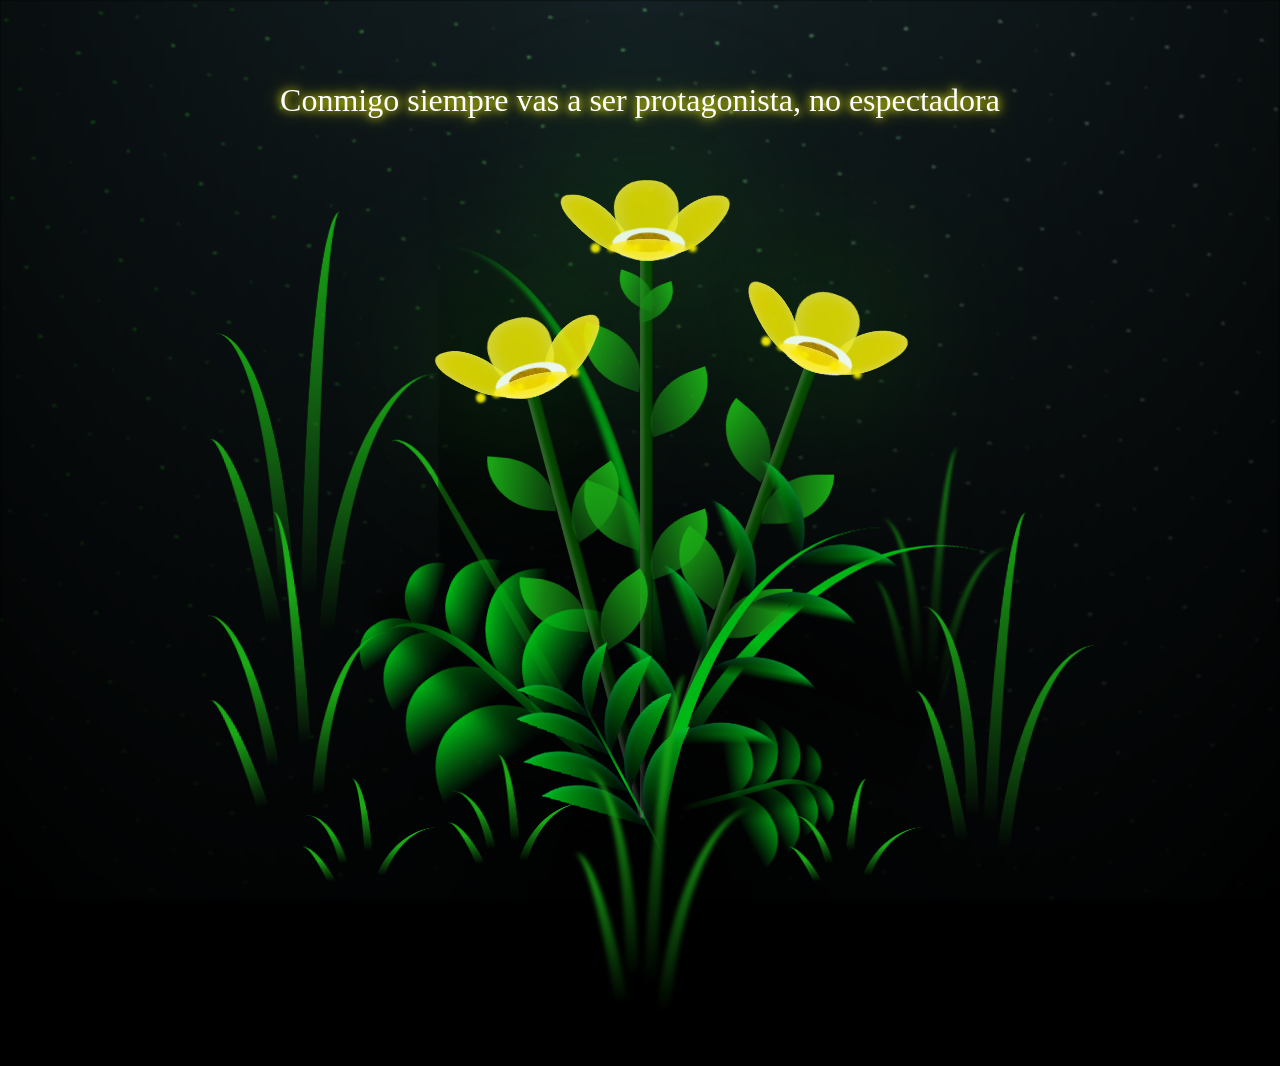
==== FLORES.html @ 196cb868 "Publica pagina de flores amarillas" ====
<!DOCTYPE html>
<html lang="en">
<head>
    <meta charset="UTF-8">
    <meta http-equiv="X-UA-Compatible" content="IE=edge">
    <meta name="viewport" content="width=device-width, initial-scale=1.0">
    <link rel="stylesheet" href="css/main.css">
    <link rel="icon" href="img/flowers.png" type="image/x-icon">
    <title>FLORES</title>
</head>

<body class="container">
    <div class="night"></div>
  <p class="flower-message">Conmigo siempre vas a ser protagonista, no espectadora</p>
    <div class="flowers">
      <div class="flower flower--1">
        <div class="flower__leafs flower__leafs--1">
          <div class="flower__leaf flower__leaf--1"></div>
          <div class="flower__leaf flower__leaf--2"></div>
          <div class="flower__leaf flower__leaf--3"></div>
          <div class="flower__leaf flower__leaf--4"></div>
          <div class="flower__white-circle"></div>
  
          <div class="flower__light flower__light--1"></div>
          <div class="flower__light flower__light--2"></div>
          <div class="flower__light flower__light--3"></div>
          <div class="flower__light flower__light--4"></div>
          <div class="flower__light flower__light--5"></div>
          <div class="flower__light flower__light--6"></div>
          <div class="flower__light flower__light--7"></div>
          <div class="flower__light flower__light--8"></div>
  
        </div>
        <div class="flower__line">
          <div class="flower__line__leaf flower__line__leaf--1"></div>
          <div class="flower__line__leaf flower__line__leaf--2"></div>
          <div class="flower__line__leaf flower__line__leaf--3"></div>
          <div class="flower__line__leaf flower__line__leaf--4"></div>
          <div class="flower__line__leaf flower__line__leaf--5"></div>
          <div class="flower__line__leaf flower__line__leaf--6"></div>
        </div>
      </div>
  
      <div class="flower flower--2">
        <div class="flower__leafs flower__leafs--2">
          <div class="flower__leaf flower__leaf--1"></div>
          <div class="flower__leaf flower__leaf--2"></div>
          <div class="flower__leaf flower__leaf--3"></div>
          <div class="flower__leaf flower__leaf--4"></div>
          <div class="flower__white-circle"></div>
  
          <div class="flower__light flower__light--1"></div>
          <div class="flower__light flower__light--2"></div>
          <div class="flower__light flower__light--3"></div>
          <div class="flower__light flower__light--4"></div>
          <div class="flower__light flower__light--5"></div>
          <div class="flower__light flower__light--6"></div>
          <div class="flower__light flower__light--7"></div>
          <div class="flower__light flower__light--8"></div>
  
        </div>
        <div class="flower__line">
          <div class="flower__line__leaf flower__line__leaf--1"></div>
          <div class="flower__line__leaf flower__line__leaf--2"></div>
          <div class="flower__line__leaf flower__line__leaf--3"></div>
          <div class="flower__line__leaf flower__line__leaf--4"></div>
        </div>
      </div>
  
      <div class="flower flower--3">
        <div class="flower__leafs flower__leafs--3">
          <div class="flower__leaf flower__leaf--1"></div>
          <div class="flower__leaf flower__leaf--2"></div>
          <div class="flower__leaf flower__leaf--3"></div>
          <div class="flower__leaf flower__leaf--4"></div>
          <div class="flower__white-circle"></div>
  
          <div class="flower__light flower__light--1"></div>
          <div class="flower__light flower__light--2"></div>
          <div class="flower__light flower__light--3"></div>
          <div class="flower__light flower__light--4"></div>
          <div class="flower__light flower__light--5"></div>
          <div class="flower__light flower__light--6"></div>
          <div class="flower__light flower__light--7"></div>
          <div class="flower__light flower__light--8"></div>
  
        </div>
        <div class="flower__line">
          <div class="flower__line__leaf flower__line__leaf--1"></div>
          <div class="flower__line__leaf flower__line__leaf--2"></div>
          <div class="flower__line__leaf flower__line__leaf--3"></div>
          <div class="flower__line__leaf flower__line__leaf--4"></div>
        </div>
      </div>
  
      <div class="grow-ans" style="--d:1.2s">
        <div class="flower__g-long">
          <div class="flower__g-long__top"></div>
          <div class="flower__g-long__bottom"></div>
        </div>
      </div>
  
      <div class="growing-grass">
        <div class="flower__grass flower__grass--1">
          <div class="flower__grass--top"></div>
          <div class="flower__grass--bottom"></div>
          <div class="flower__grass__leaf flower__grass__leaf--1"></div>
          <div class="flower__grass__leaf flower__grass__leaf--2"></div>
          <div class="flower__grass__leaf flower__grass__leaf--3"></div>
          <div class="flower__grass__leaf flower__grass__leaf--4"></div>
          <div class="flower__grass__leaf flower__grass__leaf--5"></div>
          <div class="flower__grass__leaf flower__grass__leaf--6"></div>
          <div class="flower__grass__leaf flower__grass__leaf--7"></div>
          <div class="flower__grass__leaf flower__grass__leaf--8"></div>
          <div class="flower__grass__overlay"></div>
        </div>
      </div>
  
      <div class="growing-grass">
        <div class="flower__grass flower__grass--2">
          <div class="flower__grass--top"></div>
          <div class="flower__grass--bottom"></div>
          <div class="flower__grass__leaf flower__grass__leaf--1"></div>
          <div class="flower__grass__leaf flower__grass__leaf--2"></div>
          <div class="flower__grass__leaf flower__grass__leaf--3"></div>
          <div class="flower__grass__leaf flower__grass__leaf--4"></div>
          <div class="flower__grass__leaf flower__grass__leaf--5"></div>
          <div class="flower__grass__leaf flower__grass__leaf--6"></div>
          <div class="flower__grass__leaf flower__grass__leaf--7"></div>
          <div class="flower__grass__leaf flower__grass__leaf--8"></div>
          <div class="flower__grass__overlay"></div>
        </div>
      </div>
  
      <div class="grow-ans" style="--d:2.4s">
        <div class="flower__g-right flower__g-right--1">
          <div class="leaf"></div>
        </div>
      </div>
  
      <div class="grow-ans" style="--d:2.8s">
        <div class="flower__g-right flower__g-right--2">
          <div class="leaf"></div>
        </div>
      </div>
  
      <div class="grow-ans" style="--d:2.8s">
        <div class="flower__g-front">
          <div class="flower__g-front__leaf-wrapper flower__g-front__leaf-wrapper--1">
            <div class="flower__g-front__leaf"></div>
          </div>
          <div class="flower__g-front__leaf-wrapper flower__g-front__leaf-wrapper--2">
            <div class="flower__g-front__leaf"></div>
          </div>
          <div class="flower__g-front__leaf-wrapper flower__g-front__leaf-wrapper--3">
            <div class="flower__g-front__leaf"></div>
          </div>
          <div class="flower__g-front__leaf-wrapper flower__g-front__leaf-wrapper--4">
            <div class="flower__g-front__leaf"></div>
          </div>
          <div class="flower__g-front__leaf-wrapper flower__g-front__leaf-wrapper--5">
            <div class="flower__g-front__leaf"></div>
          </div>
          <div class="flower__g-front__leaf-wrapper flower__g-front__leaf-wrapper--6">
            <div class="flower__g-front__leaf"></div>
          </div>
          <div class="flower__g-front__leaf-wrapper flower__g-front__leaf-wrapper--7">
            <div class="flower__g-front__leaf"></div>
          </div>
          <div class="flower__g-front__leaf-wrapper flower__g-front__leaf-wrapper--8">
            <div class="flower__g-front__leaf"></div>
          </div>
          <div class="flower__g-front__line"></div>
        </div>
      </div>
  
      <div class="grow-ans" style="--d:3.2s">
        <div class="flower__g-fr">
          <div class="leaf"></div>
          <div class="flower__g-fr__leaf flower__g-fr__leaf--1"></div>
          <div class="flower__g-fr__leaf flower__g-fr__leaf--2"></div>
          <div class="flower__g-fr__leaf flower__g-fr__leaf--3"></div>
          <div class="flower__g-fr__leaf flower__g-fr__leaf--4"></div>
          <div class="flower__g-fr__leaf flower__g-fr__leaf--5"></div>
          <div class="flower__g-fr__leaf flower__g-fr__leaf--6"></div>
          <div class="flower__g-fr__leaf flower__g-fr__leaf--7"></div>
          <div class="flower__g-fr__leaf flower__g-fr__leaf--8"></div>
        </div>
      </div>
  
      <div class="long-g long-g--0">
        <div class="grow-ans" style="--d:3s">
          <div class="leaf leaf--0"></div>
        </div>
        <div class="grow-ans" style="--d:2.2s">
          <div class="leaf leaf--1"></div>
        </div>
        <div class="grow-ans" style="--d:3.4s">
          <div class="leaf leaf--2"></div>
        </div>
        <div class="grow-ans" style="--d:3.6s">
          <div class="leaf leaf--3"></div>
        </div>
      </div>
  
      <div class="long-g long-g--1">
        <div class="grow-ans" style="--d:3.6s">
          <div class="leaf leaf--0"></div>
        </div>
        <div class="grow-ans" style="--d:3.8s">
          <div class="leaf leaf--1"></div>
        </div>
        <div class="grow-ans" style="--d:4s">
          <div class="leaf leaf--2"></div>
        </div>
        <div class="grow-ans" style="--d:4.2s">
          <div class="leaf leaf--3"></div>
        </div>
      </div>
  
      <div class="long-g long-g--2">
        <div class="grow-ans" style="--d:4s">
          <div class="leaf leaf--0"></div>
        </div>
        <div class="grow-ans" style="--d:4.2s">
          <div class="leaf leaf--1"></div>
        </div>
        <div class="grow-ans" style="--d:4.4s">
          <div class="leaf leaf--2"></div>
        </div>
        <div class="grow-ans" style="--d:4.6s">
          <div class="leaf leaf--3"></div>
        </div>
      </div>
  
      <div class="long-g long-g--3">
        <div class="grow-ans" style="--d:4s">
          <div class="leaf leaf--0"></div>
        </div>
        <div class="grow-ans" style="--d:4.2s">
          <div class="leaf leaf--1"></div>
        </div>
        <div class="grow-ans" style="--d:3s">
          <div class="leaf leaf--2"></div>
        </div>
        <div class="grow-ans" style="--d:3.6s">
          <div class="leaf leaf--3"></div>
        </div>
      </div>
  
      <div class="long-g long-g--4">
        <div class="grow-ans" style="--d:4s">
          <div class="leaf leaf--0"></div>
        </div>
        <div class="grow-ans" style="--d:4.2s">
          <div class="leaf leaf--1"></div>
        </div>
        <div class="grow-ans" style="--d:3s">
          <div class="leaf leaf--2"></div>
        </div>
        <div class="grow-ans" style="--d:3.6s">
          <div class="leaf leaf--3"></div>
        </div>
      </div>
  
      <div class="long-g long-g--5">
        <div class="grow-ans" style="--d:4s">
          <div class="leaf leaf--0"></div>
        </div>
        <div class="grow-ans" style="--d:4.2s">
          <div class="leaf leaf--1"></div>
        </div>
        <div class="grow-ans" style="--d:3s">
          <div class="leaf leaf--2"></div>
        </div>
        <div class="grow-ans" style="--d:3.6s">
          <div class="leaf leaf--3"></div>
        </div>
      </div>
  
      <div class="long-g long-g--6">
        <div class="grow-ans" style="--d:4.2s">
          <div class="leaf leaf--0"></div>
        </div>
        <div class="grow-ans" style="--d:4.4s">
          <div class="leaf leaf--1"></div>
        </div>
        <div class="grow-ans" style="--d:4.6s">
          <div class="leaf leaf--2"></div>
        </div>
        <div class="grow-ans" style="--d:4.8s">
          <div class="leaf leaf--3"></div>
        </div>
      </div>
  
      <div class="long-g long-g--7">
        <div class="grow-ans" style="--d:3s">
          <div class="leaf leaf--0"></div>
        </div>
        <div class="grow-ans" style="--d:3.2s">
          <div class="leaf leaf--1"></div>
        </div>
        <div class="grow-ans" style="--d:3.5s">
          <div class="leaf leaf--2"></div>
        </div>
        <div class="grow-ans" style="--d:3.6s">
          <div class="leaf leaf--3"></div>
        </div>
      </div>
    </div>

    <script src="main.js"></script>


  </body>
</html>
---- css/main.css ----
*,
*::after,
*::before {
  padding: 0;
  margin: 0;
  box-sizing: border-box;
}

:root {
  --dark-color: #000;
}

body {
  display: flex;
  align-items: flex-end;
  justify-content: center;
  min-height: 100vh;
  background-color: var(--dark-color);
  overflow: hidden;
  perspective: 1000px;
}

.flower-message {
  position: fixed;
  top: clamp(2rem, 10vh, 5rem);
  left: 50%;
  z-index: 20;
  width: min(92vw, 900px);
  margin: 0;
  transform: translateX(-50%);
  color: #fff;
  font-family: Georgia, serif;
  font-size: clamp(1rem, 2.6vw, 2rem);
  line-height: 1.25;
  text-align: center;
  text-shadow: 0 0 8px #fbff00, 0 0 18px rgba(251, 255, 0, 0.7);
}

.night {
  position: fixed;
  left: 50%;
  top: 0;
  transform: translateX(-50%);
  width: 100%;
  height: 100%;
  filter: blur(0.1vmin);
  background-image: radial-gradient(ellipse at top, transparent 0%, var(--dark-color)), 
  radial-gradient(ellipse at bottom, var(--dark-color), rgba(145, 233, 255, 0.2)), 
  repeating-linear-gradient(220deg, rgb(0, 0, 0) 0px, rgb(0, 0, 0) 19px, transparent 19px, 
  transparent 22px), repeating-linear-gradient(189deg, rgb(0, 0, 0) 0px, rgb(0, 0, 0) 19px, 
  transparent 19px, transparent 22px), repeating-linear-gradient(148deg, rgb(0, 0, 0) 0px, 
  rgb(0, 0, 0) 19px, transparent 19px, transparent 22px), linear-gradient(90deg, rgb(21, 255, 0), 
  rgb(240, 240, 240));
}

.flowers {
  position: relative;
  transform: scale(0.9);
}

.flower {
  position: absolute;
  bottom: 10vmin;
  transform-origin: bottom center;
  z-index: 10;
  --fl-speed: 0.8s;
}
.flower--1 {
  -webkit-animation: moving-flower-1 4s linear infinite;
          animation: moving-flower-1 4s linear infinite;
}
.flower--1 .flower__line {
  height: 70vmin;
  -webkit-animation-delay: 0.3s;
          animation-delay: 0.3s;
}
.flower--1 .flower__line__leaf--1 {
  -webkit-animation: blooming-leaf-right var(--fl-speed) 1.6s backwards;
          animation: blooming-leaf-right var(--fl-speed) 1.6s backwards;
}
.flower--1 .flower__line__leaf--2 {
  -webkit-animation: blooming-leaf-right var(--fl-speed) 1.4s backwards;
          animation: blooming-leaf-right var(--fl-speed) 1.4s backwards;
}
.flower--1 .flower__line__leaf--3 {
  -webkit-animation: blooming-leaf-left var(--fl-speed) 1.2s backwards;
          animation: blooming-leaf-left var(--fl-speed) 1.2s backwards;
}
.flower--1 .flower__line__leaf--4 {
  -webkit-animation: blooming-leaf-left var(--fl-speed) 1s backwards;
          animation: blooming-leaf-left var(--fl-speed) 1s backwards;
}
.flower--1 .flower__line__leaf--5 {
  -webkit-animation: blooming-leaf-right var(--fl-speed) 1.8s backwards;
          animation: blooming-leaf-right var(--fl-speed) 1.8s backwards;
}
.flower--1 .flower__line__leaf--6 {
  -webkit-animation: blooming-leaf-left var(--fl-speed) 2s backwards;
          animation: blooming-leaf-left var(--fl-speed) 2s backwards;
}
.flower--2 {
  left: 50%;
  transform: rotate(20deg);
  -webkit-animation: moving-flower-2 4s linear infinite;
          animation: moving-flower-2 4s linear infinite;
}
.flower--2 .flower__line {
  height: 60vmin;
  -webkit-animation-delay: 0.6s;
          animation-delay: 0.6s;
}
.flower--2 .flower__line__leaf--1 {
  -webkit-animation: blooming-leaf-right var(--fl-speed) 1.9s backwards;
          animation: blooming-leaf-right var(--fl-speed) 1.9s backwards;
}
.flower--2 .flower__line__leaf--2 {
  -webkit-animation: blooming-leaf-right var(--fl-speed) 1.7s backwards;
          animation: blooming-leaf-right var(--fl-speed) 1.7s backwards;
}
.flower--2 .flower__line__leaf--3 {
  -webkit-animation: blooming-leaf-left var(--fl-speed) 1.5s backwards;
          animation: blooming-leaf-left var(--fl-speed) 1.5s backwards;
}
.flower--2 .flower__line__leaf--4 {
  -webkit-animation: blooming-leaf-left var(--fl-speed) 1.3s backwards;
          animation: blooming-leaf-left var(--fl-speed) 1.3s backwards;
}
.flower--3 {
  left: 50%;
  transform: rotate(-15deg);
  -webkit-animation: moving-flower-3 4s linear infinite;
          animation: moving-flower-3 4s linear infinite;
}
.flower--3 .flower__line {
  -webkit-animation-delay: 0.9s;
          animation-delay: 0.9s;
}
.flower--3 .flower__line__leaf--1 {
  -webkit-animation: blooming-leaf-right var(--fl-speed) 2.5s backwards;
          animation: blooming-leaf-right var(--fl-speed) 2.5s backwards;
}
.flower--3 .flower__line__leaf--2 {
  -webkit-animation: blooming-leaf-right var(--fl-speed) 2.3s backwards;
          animation: blooming-leaf-right var(--fl-speed) 2.3s backwards;
}
.flower--3 .flower__line__leaf--3 {
  -webkit-animation: blooming-leaf-left var(--fl-speed) 2.1s backwards;
          animation: blooming-leaf-left var(--fl-speed) 2.1s backwards;
}
.flower--3 .flower__line__leaf--4 {
  -webkit-animation: blooming-leaf-left var(--fl-speed) 1.9s backwards;
          animation: blooming-leaf-left var(--fl-speed) 1.9s backwards;
}
.flower__leafs {
  position: relative;
  -webkit-animation: blooming-flower 2s backwards;
          animation: blooming-flower 2s backwards;
}
.flower__leafs--1 {
  -webkit-animation-delay: 1.1s;
          animation-delay: 1.1s;
}
.flower__leafs--2 {
  -webkit-animation-delay: 1.4s;
          animation-delay: 1.4s;
}
.flower__leafs--3 {
  -webkit-animation-delay: 1.7s;
          animation-delay: 1.7s;
}
.flower__leafs::after {
  content: "";
  position: absolute;
  left: 0;
  top: 0;
  transform: translate(-50%, -100%);
  width: 8vmin;
  height: 8vmin;
  background-color: #1aaa15;
  filter: blur(10vmin);
}
.flower__leaf {
  position: absolute;
  bottom: 0;
  left: 50%;
  width: 8vmin;
  height: 11vmin;
  border-radius: 51% 49% 47% 53%/44% 45% 55% 69%;
  background-color: #1aaa15;
  background-image: linear-gradient(to top, #fce700, #fce700);
  transform-origin: bottom center;
  opacity: 0.9;
  box-shadow: inset 0 0 2vmin rgba(255, 255, 255, 0.5);
}
.flower__leaf--1 {
  transform: translate(-10%, 1%) rotateY(40deg) rotateX(-50deg);
}
.flower__leaf--2 {
  transform: translate(-50%, -4%) rotateX(40deg);
}
.flower__leaf--3 {
  transform: translate(-90%, 0%) rotateY(45deg) rotateX(50deg);
}
.flower__leaf--4 {
  width: 8vmin;
  height: 8vmin;
  transform-origin: bottom left;
  border-radius: 4vmin 10vmin 4vmin 4vmin;
  transform: translate(0%, 18%) rotateX(70deg) rotate(-43deg);
  background-image: linear-gradient(to top, #fce700, #fce700);
  z-index: 1;
  opacity: 0.8;
}
.flower__white-circle {
  position: absolute;
  left: -3.5vmin;
  top: -3vmin;
  width: 9vmin;
  height: 4vmin;
  border-radius: 50%;
  background-color: #ffffff;
}
.flower__white-circle::after {
  content: "";
  position: absolute;
  left: 50%;
  top: 45%;
  transform: translate(-50%, -50%);
  width: 60%;
  height: 60%;
  border-radius: inherit;
  background-image: repeating-linear-gradient(135deg, rgba(0, 0, 0, 0.03) 0px, 
  rgba(0, 0, 0, 0.03) 1px, transparent 1px, transparent 12px), repeating-linear-gradient(45deg, 
  rgba(0, 0, 0, 0.03) 0px, rgba(0, 0, 0, 0.03) 1px, transparent 1px, transparent 12px), 
  repeating-linear-gradient(67.5deg, rgba(0, 0, 0, 0.03) 0px, rgba(0, 0, 0, 0.03) 1px, 
  transparent 1px, transparent 12px), repeating-linear-gradient(135deg, rgba(0, 0, 0, 0.03) 0px, 
  rgba(0, 0, 0, 0.03) 1px, transparent 1px, transparent 12px), repeating-linear-gradient(45deg, 
  rgba(0, 0, 0, 0.03) 0px, rgba(0, 0, 0, 0.03) 1px, transparent 1px, transparent 12px), 
  repeating-linear-gradient(112.5deg, rgba(0, 0, 0, 0.03) 0px, rgba(0, 0, 0, 0.03) 1px, 
  transparent 1px, transparent 12px), repeating-linear-gradient(112.5deg, rgba(0, 0, 0, 0.03) 0px, 
  rgba(0, 0, 0, 0.03) 1px, transparent 1px, transparent 12px), repeating-linear-gradient(45deg, 
  rgba(0, 0, 0, 0.03) 0px, rgba(0, 0, 0, 0.03) 1px, transparent 1px, transparent 12px), 
  repeating-linear-gradient(22.5deg, rgba(0, 0, 0, 0.03) 0px, rgba(0, 0, 0, 0.03) 1px, 
  transparent 1px, transparent 12px), repeating-linear-gradient(45deg, rgba(0, 0, 0, 0.03) 0px, 
  rgba(0, 0, 0, 0.03) 1px, transparent 1px, transparent 12px), repeating-linear-gradient(22.5deg, 
  rgba(0, 0, 0, 0.03) 0px, rgba(0, 0, 0, 0.03) 1px, transparent 1px, transparent 12px), 
  repeating-linear-gradient(135deg, rgba(0, 0, 0, 0.03) 0px, rgba(0, 0, 0, 0.03) 1px, 
  transparent 1px, transparent 12px), repeating-linear-gradient(157.5deg, rgba(0, 0, 0, 0.03) 0px, 
  rgba(0, 0, 0, 0.03) 1px, transparent 1px, transparent 12px), repeating-linear-gradient(67.5deg, 
  rgba(0, 0, 0, 0.03) 0px, rgba(0, 0, 0, 0.03) 1px, transparent 1px, transparent 12px), 
  repeating-linear-gradient(67.5deg, rgba(0, 0, 0, 0.03) 0px, rgba(0, 0, 0, 0.03) 1px, 
  transparent 1px, transparent 12px), linear-gradient(90deg, rgb(190, 133, 0), rgb(190, 133, 0));
}
.flower__line {
  height: 55vmin;
  width: 1.5vmin;
  background-image: linear-gradient(to left, rgba(0, 0, 0, 0.2), transparent, 
  rgba(255, 255, 255, 0.2)), linear-gradient(to top, transparent 10%, #064600, #064600);
  box-shadow: inset 0 0 2px rgba(0, 0, 0, 0.5);
  -webkit-animation: grow-flower-tree 4s backwards;
          animation: grow-flower-tree 4s backwards;
}
.flower__line__leaf {
  --w: 7vmin;
  --h: calc(var(--w) + 2vmin);
  position: absolute;
  top: 20%;
  left: 90%;
  width: var(--w);
  height: var(--h);
  border-top-right-radius: var(--h);
  border-bottom-left-radius: var(--h);
  background-image: linear-gradient(to top, rgba(20, 122, 20, 0.4), #1aaa15);
}
.flower__line__leaf--1 {
  transform: rotate(70deg) rotateY(30deg);
}
.flower__line__leaf--2 {
  top: 45%;
  transform: rotate(70deg) rotateY(30deg);
}
.flower__line__leaf--3, .flower__line__leaf--4, .flower__line__leaf--6 {
  border-top-right-radius: 0;
  border-bottom-left-radius: 0;
  border-top-left-radius: var(--h);
  border-bottom-right-radius: var(--h);
  left: -460%;
  top: 12%;
  transform: rotate(-70deg) rotateY(30deg);
}
.flower__line__leaf--4 {
  top: 40%;
}
.flower__line__leaf--5 {
  top: 0;
  transform-origin: left;
  transform: rotate(70deg) rotateY(30deg) scale(0.6);
}
.flower__line__leaf--6 {
  top: -2%;
  left: -450%;
  transform-origin: right;
  transform: rotate(-70deg) rotateY(30deg) scale(0.6);
}
.flower__light {
  position: absolute;
  bottom: 0vmin;
  width: 1vmin;
  height: 1vmin;
  background-color: rgb(255, 251, 0);
  border-radius: 50%;
  filter: blur(0.2vmin);
  -webkit-animation: light-ans 4s linear infinite backwards;
          animation: light-ans 4s linear infinite backwards;
}
.flower__light:nth-child(odd) {
  background-color: #fce700;
}
.flower__light--1 {
  left: -2vmin;
  -webkit-animation-delay: 1s;
          animation-delay: 1s;
}
.flower__light--2 {
  left: 3vmin;
  -webkit-animation-delay: 0.5s;
          animation-delay: 0.5s;
}
.flower__light--3 {
  left: -6vmin;
  -webkit-animation-delay: 0.3s;
          animation-delay: 0.3s;
}
.flower__light--4 {
  left: 6vmin;
  -webkit-animation-delay: 0.9s;
          animation-delay: 0.9s;
}
.flower__light--5 {
  left: -1vmin;
  -webkit-animation-delay: 1.5s;
          animation-delay: 1.5s;
}
.flower__light--6 {
  left: -4vmin;
  -webkit-animation-delay: 3s;
          animation-delay: 3s;
}
.flower__light--7 {
  left: 3vmin;
  -webkit-animation-delay: 2s;
          animation-delay: 2s;
}
.flower__light--8 {
  left: -6vmin;
  -webkit-animation-delay: 3.5s;
          animation-delay: 3.5s;
}
.flower__grass {
  --c: #00b815;
  --line-w: 1.5vmin;
  position: absolute;
  bottom: 12vmin;
  left: -7vmin;
  display: flex;
  flex-direction: column;
  align-items: flex-end;
  z-index: 20;
  transform-origin: bottom center;
  transform: rotate(-48deg) rotateY(40deg);
}
.flower__grass--1 {
  -webkit-animation: moving-grass 2s linear infinite;
          animation: moving-grass 2s linear infinite;
}
.flower__grass--2 {
  left: 2vmin;
  bottom: 10vmin;
  transform: scale(0.5) rotate(75deg) rotateX(10deg) rotateY(-200deg);
  opacity: 0.8;
  z-index: 0;
  -webkit-animation: moving-grass--2 1.5s linear infinite;
          animation: moving-grass--2 1.5s linear infinite;
}
.flower__grass--top {
  width: 7vmin;
  height: 10vmin;
  border-top-right-radius: 100%;
  border-right: var(--line-w) solid var(--c);
  transform-origin: bottom center;
  transform: rotate(-2deg);
}
.flower__grass--bottom {
  margin-top: -2px;
  width: var(--line-w);
  height: 25vmin;
  background-image: linear-gradient(to top, transparent, var(--c));
}
.flower__grass__leaf {
  --size: 10vmin;
  position: absolute;
  width: calc(var(--size) * 2.1);
  height: var(--size);
  border-top-left-radius: var(--size);
  border-top-right-radius: var(--size);
  background-image: linear-gradient(to top, transparent, transparent 30%, var(--c));
  z-index: 100;
}
.flower__grass__leaf--1 {
  top: -6%;
  left: 30%;
  --size: 6vmin;
  transform: rotate(-20deg);
  -webkit-animation: growing-grass-ans--1 2s 2.6s backwards;
          animation: growing-grass-ans--1 2s 2.6s backwards;
}
@-webkit-keyframes growing-grass-ans--1 {
  0% {
    transform-origin: bottom left;
    transform: rotate(-20deg) scale(0);
  }
}
@keyframes growing-grass-ans--1 {
  0% {
    transform-origin: bottom left;
    transform: rotate(-20deg) scale(0);
  }
}
.flower__grass__leaf--2 {
  top: -5%;
  left: -110%;
  --size: 6vmin;
  transform: rotate(10deg);
  -webkit-animation: growing-grass-ans--2 2s 2.4s linear backwards;
          animation: growing-grass-ans--2 2s 2.4s linear backwards;
}
@-webkit-keyframes growing-grass-ans--2 {
  0% {
    transform-origin: bottom right;
    transform: rotate(10deg) scale(0);
  }
}
@keyframes growing-grass-ans--2 {
  0% {
    transform-origin: bottom right;
    transform: rotate(10deg) scale(0);
  }
}
.flower__grass__leaf--3 {
  top: 5%;
  left: 60%;
  --size: 8vmin;
  transform: rotate(-18deg) rotateX(-20deg);
  -webkit-animation: growing-grass-ans--3 2s 2.2s linear backwards;
          animation: growing-grass-ans--3 2s 2.2s linear backwards;
}
@-webkit-keyframes growing-grass-ans--3 {
  0% {
    transform-origin: bottom left;
    transform: rotate(-18deg) rotateX(-20deg) scale(0);
  }
}
@keyframes growing-grass-ans--3 {
  0% {
    transform-origin: bottom left;
    transform: rotate(-18deg) rotateX(-20deg) scale(0);
  }
}
.flower__grass__leaf--4 {
  top: 6%;
  left: -135%;
  --size: 8vmin;
  transform: rotate(2deg);
  -webkit-animation: growing-grass-ans--4 2s 2s linear backwards;
          animation: growing-grass-ans--4 2s 2s linear backwards;
}
@-webkit-keyframes growing-grass-ans--4 {
  0% {
    transform-origin: bottom right;
    transform: rotate(2deg) scale(0);
  }
}
@keyframes growing-grass-ans--4 {
  0% {
    transform-origin: bottom right;
    transform: rotate(2deg) scale(0);
  }
}
.flower__grass__leaf--5 {
  top: 20%;
  left: 60%;
  --size: 10vmin;
  transform: rotate(-24deg) rotateX(-20deg);
  -webkit-animation: growing-grass-ans--5 2s 1.8s linear backwards;
          animation: growing-grass-ans--5 2s 1.8s linear backwards;
}
@-webkit-keyframes growing-grass-ans--5 {
  0% {
    transform-origin: bottom left;
    transform: rotate(-24deg) rotateX(-20deg) scale(0);
  }
}
@keyframes growing-grass-ans--5 {
  0% {
    transform-origin: bottom left;
    transform: rotate(-24deg) rotateX(-20deg) scale(0);
  }
}
.flower__grass__leaf--6 {
  top: 22%;
  left: -180%;
  --size: 10vmin;
  transform: rotate(10deg);
  -webkit-animation: growing-grass-ans--6 2s 1.6s linear backwards;
          animation: growing-grass-ans--6 2s 1.6s linear backwards;
}
@-webkit-keyframes growing-grass-ans--6 {
  0% {
    transform-origin: bottom right;
    transform: rotate(10deg) scale(0);
  }
}
@keyframes growing-grass-ans--6 {
  0% {
    transform-origin: bottom right;
    transform: rotate(10deg) scale(0);
  }
}
.flower__grass__leaf--7 {
  top: 39%;
  left: 70%;
  --size: 10vmin;
  transform: rotate(-10deg);
  -webkit-animation: growing-grass-ans--7 2s 1.4s linear backwards;
          animation: growing-grass-ans--7 2s 1.4s linear backwards;
}
@-webkit-keyframes growing-grass-ans--7 {
  0% {
    transform-origin: bottom left;
    transform: rotate(-10deg) scale(0);
  }
}
@keyframes growing-grass-ans--7 {
  0% {
    transform-origin: bottom left;
    transform: rotate(-10deg) scale(0);
  }
}
.flower__grass__leaf--8 {
  top: 40%;
  left: -215%;
  --size: 11vmin;
  transform: rotate(10deg);
  -webkit-animation: growing-grass-ans--8 2s 1.2s linear backwards;
          animation: growing-grass-ans--8 2s 1.2s linear backwards;
}
@-webkit-keyframes growing-grass-ans--8 {
  0% {
    transform-origin: bottom right;
    transform: rotate(10deg) scale(0);
  }
}
@keyframes growing-grass-ans--8 {
  0% {
    transform-origin: bottom right;
    transform: rotate(10deg) scale(0);
  }
}
.flower__grass__overlay {
  position: absolute;
  top: -10%;
  right: 0%;
  width: 100%;
  height: 100%;
  background-color: rgba(0, 0, 0, 0.6);
  filter: blur(1.5vmin);
  z-index: 100;
}
.flower__g-long {
  --w: 2vmin;
  --h: 6vmin;
  --c: #1aaa15;
  position: absolute;
  bottom: 10vmin;
  left: -3vmin;
  transform-origin: bottom center;
  transform: rotate(-30deg) rotateY(-20deg);
  display: flex;
  flex-direction: column;
  align-items: flex-end;
  -webkit-animation: flower-g-long-ans 3s linear infinite;
          animation: flower-g-long-ans 3s linear infinite;
}
@-webkit-keyframes flower-g-long-ans {
  0%, 100% {
    transform: rotate(-30deg) rotateY(-20deg);
  }
  50% {
    transform: rotate(-32deg) rotateY(-20deg);
  }
}
@keyframes flower-g-long-ans {
  0%, 100% {
    transform: rotate(-30deg) rotateY(-20deg);
  }
  50% {
    transform: rotate(-32deg) rotateY(-20deg);
  }
}
.flower__g-long__top {
  top: calc(var(--h) * -1);
  width: calc(var(--w) + 1vmin);
  height: var(--h);
  border-top-right-radius: 100%;
  border-right: 0.7vmin solid var(--c);
  transform: translate(-0.7vmin, 1vmin);
}
.flower__g-long__bottom {
  width: var(--w);
  height: 50vmin;
  transform-origin: bottom center;
  background-image: linear-gradient(to top, transparent 30%, var(--c));
  box-shadow: inset 0 0 2px rgba(0, 0, 0, 0.5);
  -webkit-clip-path: polygon(35% 0, 65% 1%, 100% 100%, 0% 100%);
          clip-path: polygon(35% 0, 65% 1%, 100% 100%, 0% 100%);
}
.flower__g-right {
  position: absolute;
  bottom: 6vmin;
  left: -2vmin;
  transform-origin: bottom left;
  transform: rotate(20deg);
}
.flower__g-right .leaf {
  width: 30vmin;
  height: 50vmin;
  border-top-left-radius: 100%;
  border-left: 2vmin solid #00b815;
  background-image: linear-gradient(to bottom, transparent, var(--dark-color) 60%);
  -webkit-mask-image: linear-gradient(to top, transparent 30%, #00b815 60%);
}
.flower__g-right--1 {
  -webkit-animation: flower-g-right-ans 2.5s linear infinite;
          animation: flower-g-right-ans 2.5s linear infinite;
}
.flower__g-right--2 {
  left: 5vmin;
  transform: rotateY(-180deg);
  -webkit-animation: flower-g-right-ans--2 3s linear infinite;
          animation: flower-g-right-ans--2 3s linear infinite;
}
.flower__g-right--2 .leaf {
  height: 75vmin;
  filter: blur(0.3vmin);
  opacity: 0.8;
}
@-webkit-keyframes flower-g-right-ans {
  0%, 100% {
    transform: rotate(20deg);
  }
  50% {
    transform: rotate(24deg) rotateX(-20deg);
  }
}
@keyframes flower-g-right-ans {
  0%, 100% {
    transform: rotate(20deg);
  }
  50% {
    transform: rotate(24deg) rotateX(-20deg);
  }
}
@-webkit-keyframes flower-g-right-ans--2 {
  0%, 100% {
    transform: rotateY(-180deg) rotate(0deg) rotateX(-20deg);
  }
  50% {
    transform: rotateY(-180deg) rotate(6deg) rotateX(-20deg);
  }
}
@keyframes flower-g-right-ans--2 {
  0%, 100% {
    transform: rotateY(-180deg) rotate(0deg) rotateX(-20deg);
  }
  50% {
    transform: rotateY(-180deg) rotate(6deg) rotateX(-20deg);
  }
}
.flower__g-front {
  position: absolute;
  bottom: 6vmin;
  left: 2.5vmin;
  z-index: 100;
  transform-origin: bottom center;
  transform: rotate(-28deg) rotateY(30deg) scale(1.04);
  -webkit-animation: flower__g-front-ans 2s linear infinite;
          animation: flower__g-front-ans 2s linear infinite;
}
@-webkit-keyframes flower__g-front-ans {
  0%, 100% {
    transform: rotate(-28deg) rotateY(30deg) scale(1.04);
  }
  50% {
    transform: rotate(-35deg) rotateY(40deg) scale(1.04);
  }
}
@keyframes flower__g-front-ans {
  0%, 100% {
    transform: rotate(-28deg) rotateY(30deg) scale(1.04);
  }
  50% {
    transform: rotate(-35deg) rotateY(40deg) scale(1.04);
  }
}
.flower__g-front__line {
  width: 0.3vmin;
  height: 20vmin;
  background-image: linear-gradient(to top, transparent, #00b815, transparent 100%);
  position: relative;
}
.flower__g-front__leaf-wrapper {
  position: absolute;
  top: 0;
  left: 0;
  transform-origin: bottom left;
  transform: rotate(10deg);
}
.flower__g-front__leaf-wrapper:nth-child(even) {
  left: 0vmin;
  transform: rotateY(-180deg) rotate(5deg);
  -webkit-animation: flower__g-front__leaf-left-ans 1s ease-in backwards;
          animation: flower__g-front__leaf-left-ans 1s ease-in backwards;
}
.flower__g-front__leaf-wrapper:nth-child(odd) {
  -webkit-animation: flower__g-front__leaf-ans 1s ease-in backwards;
          animation: flower__g-front__leaf-ans 1s ease-in backwards;
}
.flower__g-front__leaf-wrapper--1 {
  top: -8vmin;
  transform: scale(0.7);
  -webkit-animation: flower__g-front__leaf-ans 1s 5.5s ease-in backwards !important;
          animation: flower__g-front__leaf-ans 1s 5.5s ease-in backwards !important;
}
.flower__g-front__leaf-wrapper--2 {
  top: -8vmin;
  transform: rotateY(-180deg) scale(0.7) !important;
  -webkit-animation: flower__g-front__leaf-left-ans-2 1s 4.6s ease-in backwards !important;
          animation: flower__g-front__leaf-left-ans-2 1s 4.6s ease-in backwards !important;
}
.flower__g-front__leaf-wrapper--3 {
  top: -3vmin;
  -webkit-animation: flower__g-front__leaf-ans 1s 4.6s ease-in backwards;
          animation: flower__g-front__leaf-ans 1s 4.6s ease-in backwards;
}
.flower__g-front__leaf-wrapper--4 {
  top: -3vmin;
  transform: rotateY(-180deg) scale(0.9) !important;
  -webkit-animation: flower__g-front__leaf-left-ans-2 1s 4.6s ease-in backwards !important;
          animation: flower__g-front__leaf-left-ans-2 1s 4.6s ease-in backwards !important;
}
@-webkit-keyframes flower__g-front__leaf-left-ans-2 {
  0% {
    transform: rotateY(-180deg) scale(0);
  }
}
@keyframes flower__g-front__leaf-left-ans-2 {
  0% {
    transform: rotateY(-180deg) scale(0);
  }
}
.flower__g-front__leaf-wrapper--5, .flower__g-front__leaf-wrapper--6 {
  top: 2vmin;
}
.flower__g-front__leaf-wrapper--7, .flower__g-front__leaf-wrapper--8 {
  top: 6.5vmin;
}
.flower__g-front__leaf-wrapper--2 {
  -webkit-animation-delay: 5.2s !important;
          animation-delay: 5.2s !important;
}
.flower__g-front__leaf-wrapper--3 {
  -webkit-animation-delay: 4.9s !important;
          animation-delay: 4.9s !important;
}
.flower__g-front__leaf-wrapper--5 {
  -webkit-animation-delay: 4.3s !important;
          animation-delay: 4.3s !important;
}
.flower__g-front__leaf-wrapper--6 {
  -webkit-animation-delay: 4.1s !important;
          animation-delay: 4.1s !important;
}
.flower__g-front__leaf-wrapper--7 {
  -webkit-animation-delay: 3.8s !important;
          animation-delay: 3.8s !important;
}
.flower__g-front__leaf-wrapper--8 {
  -webkit-animation-delay: 3.5s !important;
          animation-delay: 3.5s !important;
}
@-webkit-keyframes flower__g-front__leaf-ans {
  0% {
    transform: rotate(10deg) scale(0);
  }
}
@keyframes flower__g-front__leaf-ans {
  0% {
    transform: rotate(10deg) scale(0);
  }
}
@-webkit-keyframes flower__g-front__leaf-left-ans {
  0% {
    transform: rotateY(-180deg) rotate(5deg) scale(0);
  }
}
@keyframes flower__g-front__leaf-left-ans {
  0% {
    transform: rotateY(-180deg) rotate(5deg) scale(0);
  }
}
.flower__g-front__leaf {
  width: 10vmin;
  height: 10vmin;
  border-radius: 100% 0% 0% 100%/100% 100% 0% 0%;
  box-shadow: inset 0 2px 1vmin hsla(184deg, 97%, 58%, 0.2);
  background-image: linear-gradient(to bottom left, transparent, var(--dark-color)), 
  linear-gradient(to bottom right, #00b815 50%, transparent 50%, transparent);
  -webkit-mask-image: linear-gradient(to bottom right, #00b815 50%, transparent 50%, transparent);
  mask-image: linear-gradient(to bottom right, #00b815 50%, transparent 50%, transparent);
}
.flower__g-fr {
  position: absolute;
  bottom: -4vmin;
  left: vmin;
  transform-origin: bottom left;
  z-index: 10;
  -webkit-animation: flower__g-fr-ans 2s linear infinite;
          animation: flower__g-fr-ans 2s linear infinite;
}
@-webkit-keyframes flower__g-fr-ans {
  0%, 100% {
    transform: rotate(2deg);
  }
  50% {
    transform: rotate(4deg);
  }
}
@keyframes flower__g-fr-ans {
  0%, 100% {
    transform: rotate(2deg);
  }
  50% {
    transform: rotate(4deg);
  }
}
.flower__g-fr .leaf {
  width: 30vmin;
  height: 50vmin;
  border-top-left-radius: 100%;
  border-left: 2vmin solid #00b815;
  -webkit-mask-image: linear-gradient(to top, transparent 25%, #00b815 50%);
  position: relative;
  z-index: 1;
}
.flower__g-fr__leaf {
  position: absolute;
  top: 0;
  left: 0;
  width: 10vmin;
  height: 10vmin;
  border-radius: 100% 0% 0% 100%/100% 100% 0% 0%;
  box-shadow: inset 0 2px 1vmin hsla(184deg, 97%, 58%, 0.2);
  background-image: linear-gradient(to bottom left, transparent, var(--dark-color) 98%), 
  linear-gradient(to bottom right, #00b815 45%, transparent 50%, transparent);
  -webkit-mask-image: linear-gradient(135deg, #00b815 40%, transparent 50%, transparent);
}
.flower__g-fr__leaf--1 {
  left: 20vmin;
  transform: rotate(45deg);
  -webkit-animation: flower__g-fr-leaft-ans-1 0.5s 5.2s linear backwards;
          animation: flower__g-fr-leaft-ans-1 0.5s 5.2s linear backwards;
}
@-webkit-keyframes flower__g-fr-leaft-ans-1 {
  0% {
    transform-origin: left;
    transform: rotate(45deg) scale(0);
  }
}
@keyframes flower__g-fr-leaft-ans-1 {
  0% {
    transform-origin: left;
    transform: rotate(45deg) scale(0);
  }
}
.flower__g-fr__leaf--2 {
  left: 12vmin;
  top: -7vmin;
  transform: rotate(25deg) rotateY(-180deg);
  -webkit-animation: flower__g-fr-leaft-ans-6 0.5s 5s linear backwards;
          animation: flower__g-fr-leaft-ans-6 0.5s 5s linear backwards;
}
.flower__g-fr__leaf--3 {
  left: 15vmin;
  top: 6vmin;
  transform: rotate(55deg);
  -webkit-animation: flower__g-fr-leaft-ans-5 0.5s 4.8s linear backwards;
          animation: flower__g-fr-leaft-ans-5 0.5s 4.8s linear backwards;
}
.flower__g-fr__leaf--4 {
  left: 6vmin;
  top: -2vmin;
  transform: rotate(25deg) rotateY(-180deg);
  -webkit-animation: flower__g-fr-leaft-ans-6 0.5s 4.6s linear backwards;
          animation: flower__g-fr-leaft-ans-6 0.5s 4.6s linear backwards;
}
.flower__g-fr__leaf--5 {
  left: 10vmin;
  top: 14vmin;
  transform: rotate(55deg);
  -webkit-animation: flower__g-fr-leaft-ans-5 0.5s 4.4s linear backwards;
          animation: flower__g-fr-leaft-ans-5 0.5s 4.4s linear backwards;
}
@-webkit-keyframes flower__g-fr-leaft-ans-5 {
  0% {
    transform-origin: left;
    transform: rotate(55deg) scale(0);
  }
}
@keyframes flower__g-fr-leaft-ans-5 {
  0% {
    transform-origin: left;
    transform: rotate(55deg) scale(0);
  }
}
.flower__g-fr__leaf--6 {
  left: 0vmin;
  top: 6vmin;
  transform: rotate(25deg) rotateY(-180deg);
  -webkit-animation: flower__g-fr-leaft-ans-6 0.5s 4.2s linear backwards;
          animation: flower__g-fr-leaft-ans-6 0.5s 4.2s linear backwards;
}
@-webkit-keyframes flower__g-fr-leaft-ans-6 {
  0% {
    transform-origin: right;
    transform: rotate(25deg) rotateY(-180deg) scale(0);
  }
}
@keyframes flower__g-fr-leaft-ans-6 {
  0% {
    transform-origin: right;
    transform: rotate(25deg) rotateY(-180deg) scale(0);
  }
}
.flower__g-fr__leaf--7 {
  left: 5vmin;
  top: 22vmin;
  transform: rotate(45deg);
  -webkit-animation: flower__g-fr-leaft-ans-7 0.5s 4s linear backwards;
          animation: flower__g-fr-leaft-ans-7 0.5s 4s linear backwards;
}
@-webkit-keyframes flower__g-fr-leaft-ans-7 {
  0% {
    transform-origin: left;
    transform: rotate(45deg) scale(0);
  }
}
@keyframes flower__g-fr-leaft-ans-7 {
  0% {
    transform-origin: left;
    transform: rotate(45deg) scale(0);
  }
}
.flower__g-fr__leaf--8 {
  left: -4vmin;
  top: 15vmin;
  transform: rotate(15deg) rotateY(-180deg);
  -webkit-animation: flower__g-fr-leaft-ans-8 0.5s 3.8s linear backwards;
          animation: flower__g-fr-leaft-ans-8 0.5s 3.8s linear backwards;
}
@-webkit-keyframes flower__g-fr-leaft-ans-8 {
  0% {
    transform-origin: right;
    transform: rotate(15deg) rotateY(-180deg) scale(0);
  }
}
@keyframes flower__g-fr-leaft-ans-8 {
  0% {
    transform-origin: right;
    transform: rotate(15deg) rotateY(-180deg) scale(0);
  }
}

.long-g {
  position: absolute;
  bottom: 25vmin;
  left: -42vmin;
  transform-origin: bottom left;
}
.long-g--1 {
  bottom: 0vmin;
  transform: scale(0.8) rotate(-5deg);
}
.long-g--1 .leaf {
  -webkit-mask-image: linear-gradient(to top, transparent 40%, #00b815 80%) !important;
}
.long-g--1 .leaf--1 {
  --w: 5vmin;
  --h: 60vmin;
  left: -2vmin;
  transform: rotate(3deg) rotateY(-180deg);
}
.long-g--2, .long-g--3 {
  bottom: -3vmin;
  left: -35vmin;
  transform-origin: center;
  transform: scale(0.6) rotateX(60deg);
}
.long-g--2 .leaf, .long-g--3 .leaf {
  -webkit-mask-image: linear-gradient(to top, transparent 50%, #00b815 80%) !important;
}
.long-g--2 .leaf--1, .long-g--3 .leaf--1 {
  left: -1vmin;
  transform: rotateY(-180deg);
}
.long-g--3 {
  left: -17vmin;
  bottom: 0vmin;
}
.long-g--3 .leaf {
  -webkit-mask-image: linear-gradient(to top, transparent 40%, #00b815 80%) !important;
}
.long-g--4 {
  left: 25vmin;
  bottom: -3vmin;
  transform-origin: center;
  transform: scale(0.6) rotateX(60deg);
}
.long-g--4 .leaf {
  -webkit-mask-image: linear-gradient(to top, transparent 50%, #00b815 80%) !important;
}
.long-g--5 {
  left: 42vmin;
  bottom: 0vmin;
  transform: scale(0.8) rotate(2deg);
}
.long-g--6 {
  left: 0vmin;
  bottom: -20vmin;
  z-index: 100;
  filter: blur(0.3vmin);
  transform: scale(0.8) rotate(2deg);
}
.long-g--7 {
  left: 35vmin;
  bottom: 20vmin;
  z-index: -1;
  filter: blur(0.3vmin);
  transform: scale(0.6) rotate(2deg);
  opacity: 0.7;
}
.long-g .leaf {
  --w: 15vmin;
  --h: 40vmin;
  --c: #1aaa15;
  position: absolute;
  bottom: 0;
  width: var(--w);
  height: var(--h);
  border-top-left-radius: 100%;
  border-left: 2vmin solid var(--c);
  -webkit-mask-image: linear-gradient(to top, transparent 20%, var(--dark-color));
  transform-origin: bottom center;
}
.long-g .leaf--0 {
  left: 2vmin;
  -webkit-animation: leaf-ans-1 4s linear infinite;
          animation: leaf-ans-1 4s linear infinite;
}
.long-g .leaf--1 {
  --w: 5vmin;
  --h: 60vmin;
  -webkit-animation: leaf-ans-1 4s linear infinite;
          animation: leaf-ans-1 4s linear infinite;
}
.long-g .leaf--2 {
  --w: 10vmin;
  --h: 40vmin;
  left: -0.5vmin;
  bottom: 5vmin;
  transform-origin: bottom left;
  transform: rotateY(-180deg);
  -webkit-animation: leaf-ans-2 3s linear infinite;
          animation: leaf-ans-2 3s linear infinite;
}
.long-g .leaf--3 {
  --w: 5vmin;
  --h: 30vmin;
  left: -1vmin;
  bottom: 3.2vmin;
  transform-origin: bottom left;
  transform: rotate(-10deg) rotateY(-180deg);
  -webkit-animation: leaf-ans-3 3s linear infinite;
          animation: leaf-ans-3 3s linear infinite;
}

@-webkit-keyframes leaf-ans-1 {
  0%, 100% {
    transform: rotate(-5deg) scale(1);
  }
  50% {
    transform: rotate(5deg) scale(1.1);
  }
}

@keyframes leaf-ans-1 {
  0%, 100% {
    transform: rotate(-5deg) scale(1);
  }
  50% {
    transform: rotate(5deg) scale(1.1);
  }
}
@-webkit-keyframes leaf-ans-2 {
  0%, 100% {
    transform: rotateY(-180deg) rotate(5deg);
  }
  50% {
    transform: rotateY(-180deg) rotate(0deg) scale(1.1);
  }
}
@keyframes leaf-ans-2 {
  0%, 100% {
    transform: rotateY(-180deg) rotate(5deg);
  }
  50% {
    transform: rotateY(-180deg) rotate(0deg) scale(1.1);
  }
}
@-webkit-keyframes leaf-ans-3 {
  0%, 100% {
    transform: rotate(-10deg) rotateY(-180deg);
  }
  50% {
    transform: rotate(-20deg) rotateY(-180deg);
  }
}
@keyframes leaf-ans-3 {
  0%, 100% {
    transform: rotate(-10deg) rotateY(-180deg);
  }
  50% {
    transform: rotate(-20deg) rotateY(-180deg);
  }
}
.grow-ans {
  -webkit-animation: grow-ans 2s var(--d) backwards;
          animation: grow-ans 2s var(--d) backwards;
}

@-webkit-keyframes grow-ans {
  0% {
    transform: scale(0);
    opacity: 0;
  }
}

@keyframes grow-ans {
  0% {
    transform: scale(0);
    opacity: 0;
  }
}
@-webkit-keyframes light-ans {
  0% {
    opacity: 0;
    transform: translateY(0vmin);
  }
  25% {
    opacity: 1;
    transform: translateY(-5vmin) translateX(-2vmin);
  }
  50% {
    opacity: 1;
    transform: translateY(-15vmin) translateX(2vmin);
    filter: blur(0.2vmin);
  }
  75% {
    transform: translateY(-20vmin) translateX(-2vmin);
    filter: blur(0.2vmin);
  }
  100% {
    transform: translateY(-30vmin);
    opacity: 0;
    filter: blur(1vmin);
  }
}
@keyframes light-ans {
  0% {
    opacity: 0;
    transform: translateY(0vmin);
  }
  25% {
    opacity: 1;
    transform: translateY(-5vmin) translateX(-2vmin);
  }
  50% {
    opacity: 1;
    transform: translateY(-15vmin) translateX(2vmin);
    filter: blur(0.2vmin);
  }
  75% {
    transform: translateY(-20vmin) translateX(-2vmin);
    filter: blur(0.2vmin);
  }
  100% {
    transform: translateY(-30vmin);
    opacity: 0;
    filter: blur(1vmin);
  }
}
@-webkit-keyframes moving-flower-1 {
  0%, 100% {
    transform: rotate(2deg);
  }
  50% {
    transform: rotate(-2deg);
  }
}
@keyframes moving-flower-1 {
  0%, 100% {
    transform: rotate(2deg);
  }
  50% {
    transform: rotate(-2deg);
  }
}
@-webkit-keyframes moving-flower-2 {
  0%, 100% {
    transform: rotate(18deg);
  }
  50% {
    transform: rotate(14deg);
  }
}
@keyframes moving-flower-2 {
  0%, 100% {
    transform: rotate(18deg);
  }
  50% {
    transform: rotate(14deg);
  }
}
@-webkit-keyframes moving-flower-3 {
  0%, 100% {
    transform: rotate(-18deg);
  }
  50% {
    transform: rotate(-20deg) rotateY(-10deg);
  }
}
@keyframes moving-flower-3 {
  0%, 100% {
    transform: rotate(-18deg);
  }
  50% {
    transform: rotate(-20deg) rotateY(-10deg);
  }
}
@-webkit-keyframes blooming-leaf-right {
  0% {
    transform-origin: left;
    transform: rotate(70deg) rotateY(30deg) scale(0);
  }
}
@keyframes blooming-leaf-right {
  0% {
    transform-origin: left;
    transform: rotate(70deg) rotateY(30deg) scale(0);
  }
}
@-webkit-keyframes blooming-leaf-left {
  0% {
    transform-origin: right;
    transform: rotate(-70deg) rotateY(30deg) scale(0);
  }
}
@keyframes blooming-leaf-left {
  0% {
    transform-origin: right;
    transform: rotate(-70deg) rotateY(30deg) scale(0);
  }
}
@-webkit-keyframes grow-flower-tree {
  0% {
    height: 0;
    border-radius: 1vmin;
  }
}
@keyframes grow-flower-tree {
  0% {
    height: 0;
    border-radius: 1vmin;
  }
}
@-webkit-keyframes blooming-flower {
  0% {
    transform: scale(0);
  }
}
@keyframes blooming-flower {
  0% {
    transform: scale(0);
  }
}
@-webkit-keyframes moving-grass {
  0%, 100% {
    transform: rotate(-48deg) rotateY(40deg);
  }
  50% {
    transform: rotate(-50deg) rotateY(40deg);
  }
}
@keyframes moving-grass {
  0%, 100% {
    transform: rotate(-48deg) rotateY(40deg);
  }
  50% {
    transform: rotate(-50deg) rotateY(40deg);
  }
}
@-webkit-keyframes moving-grass--2 {
  0%, 100% {
    transform: scale(0.5) rotate(75deg) rotateX(10deg) rotateY(-200deg);
  }
  50% {
    transform: scale(0.5) rotate(79deg) rotateX(10deg) rotateY(-200deg);
  }
}
@keyframes moving-grass--2 {
  0%, 100% {
    transform: scale(0.5) rotate(75deg) rotateX(10deg) rotateY(-200deg);
  }
  50% {
    transform: scale(0.5) rotate(79deg) rotateX(10deg) rotateY(-200deg);
  }
}
.growing-grass {
  -webkit-animation: growing-grass-ans 1s 2s backwards;
          animation: growing-grass-ans 1s 2s backwards;
}

@-webkit-keyframes growing-grass-ans {
  0% {
    transform: scale(0);
  }
}

@keyframes growing-grass-ans {
  0% {
    transform: scale(0);
  }
}
.container * {
  -webkit-animation-play-state: paused !important;
          animation-play-state: paused !important;
}/*# sourceMappingURL=main.css.map */
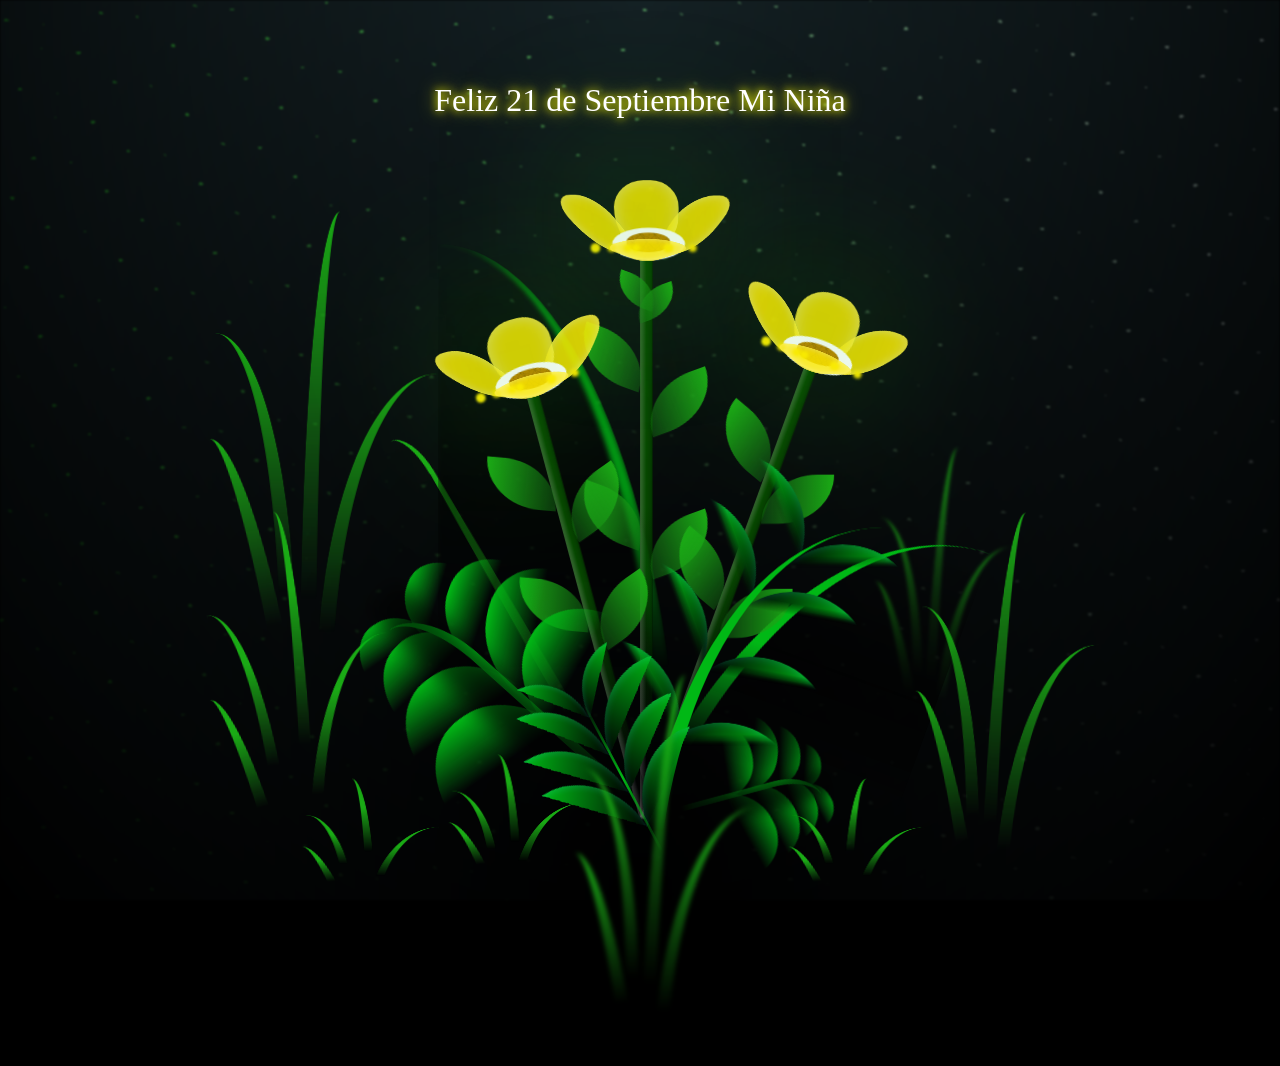
==== commit 994a042b: "Actualiza saludo del 21 de septiembre" ====
--- a/FLORES.html
+++ b/FLORES.html
@@ -11,7 +11,7 @@
 
 <body class="container">
     <div class="night"></div>
-  <p class="flower-message">Conmigo siempre vas a ser protagonista, no espectadora</p>
+  <p class="flower-message">Feliz 21 de Septiembre Mi Niña</p>
     <div class="flowers">
       <div class="flower flower--1">
         <div class="flower__leafs flower__leafs--1">
--- a/css/main.css
+++ b/css/main.css
@@ -56,6 +56,17 @@
 .flowers {
   position: relative;
   transform: scale(0.9);
+}
+
+@media screen and (max-width: 600px) {
+  .flower-message {
+    width: 94vw;
+    font-size: 1.25rem;
+  }
+
+  .flowers {
+    transform: scale(1.08);
+  }
 }
 
 .flower {
